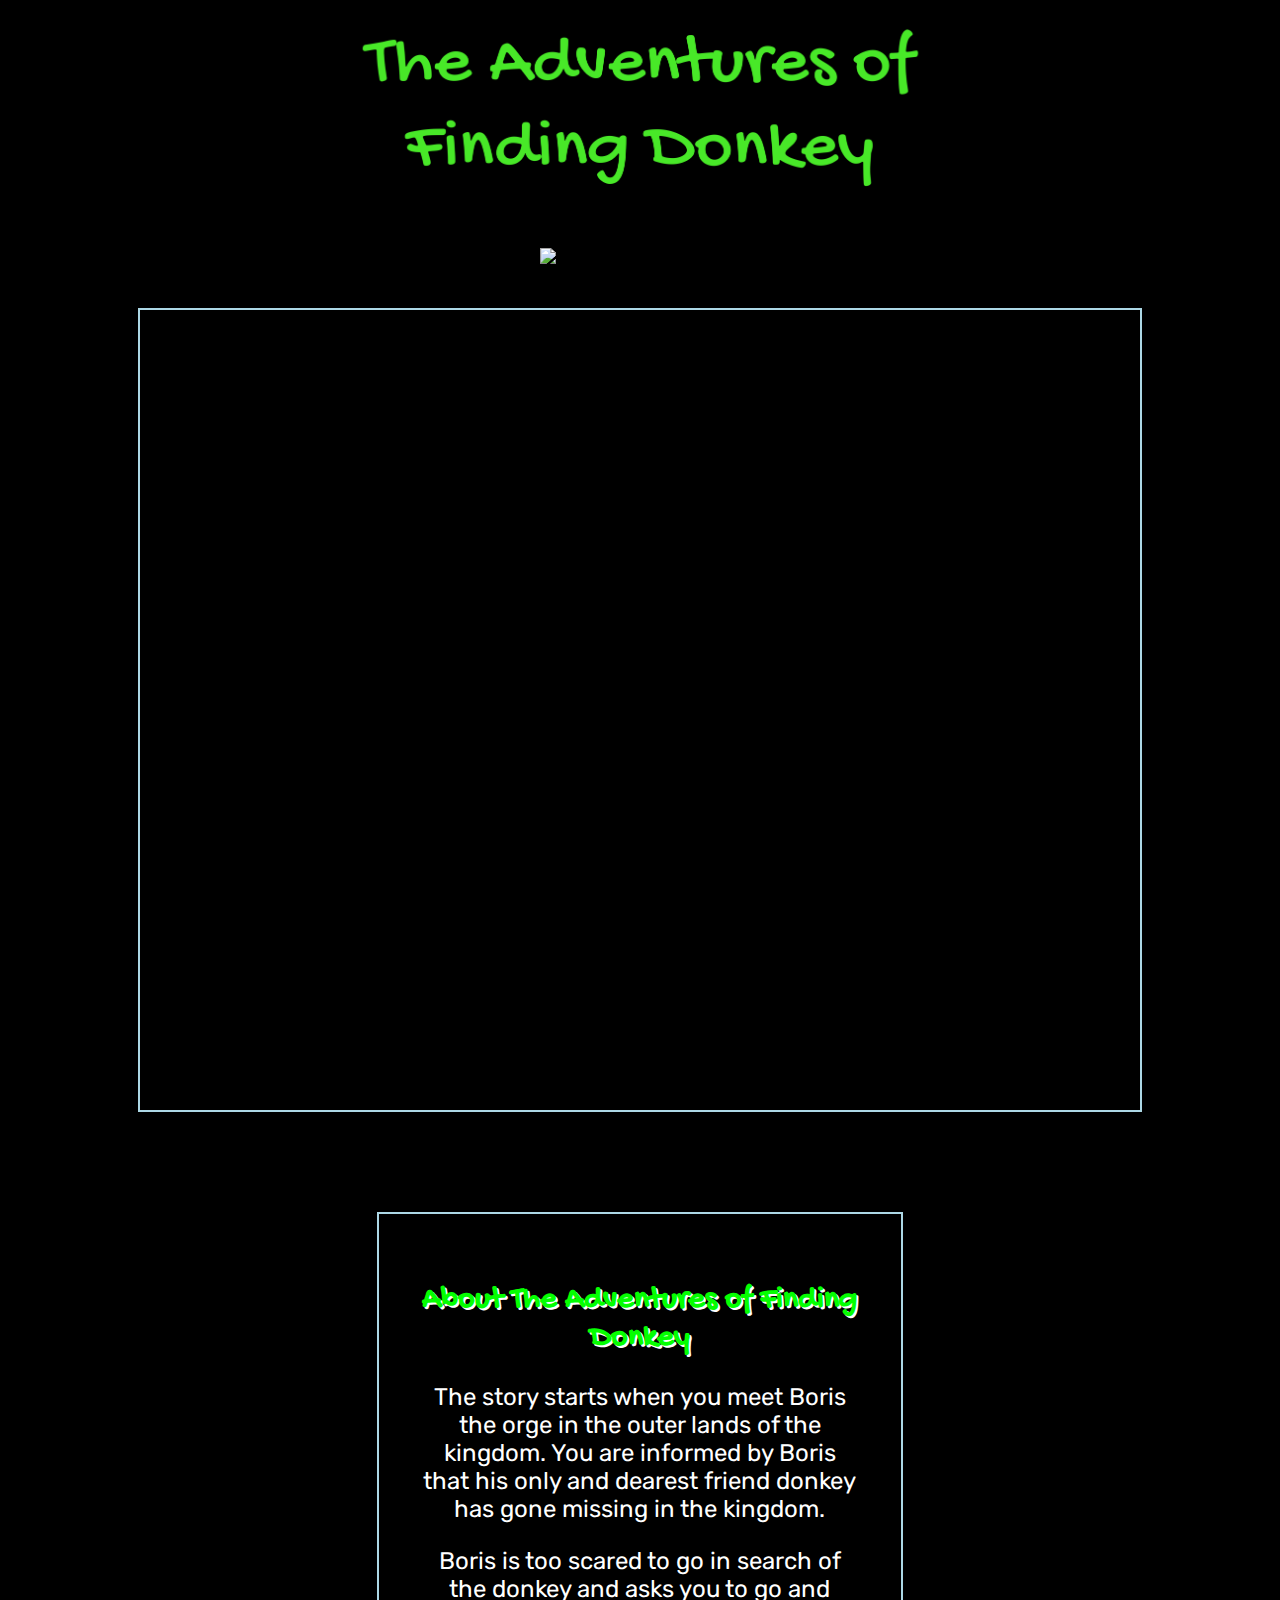
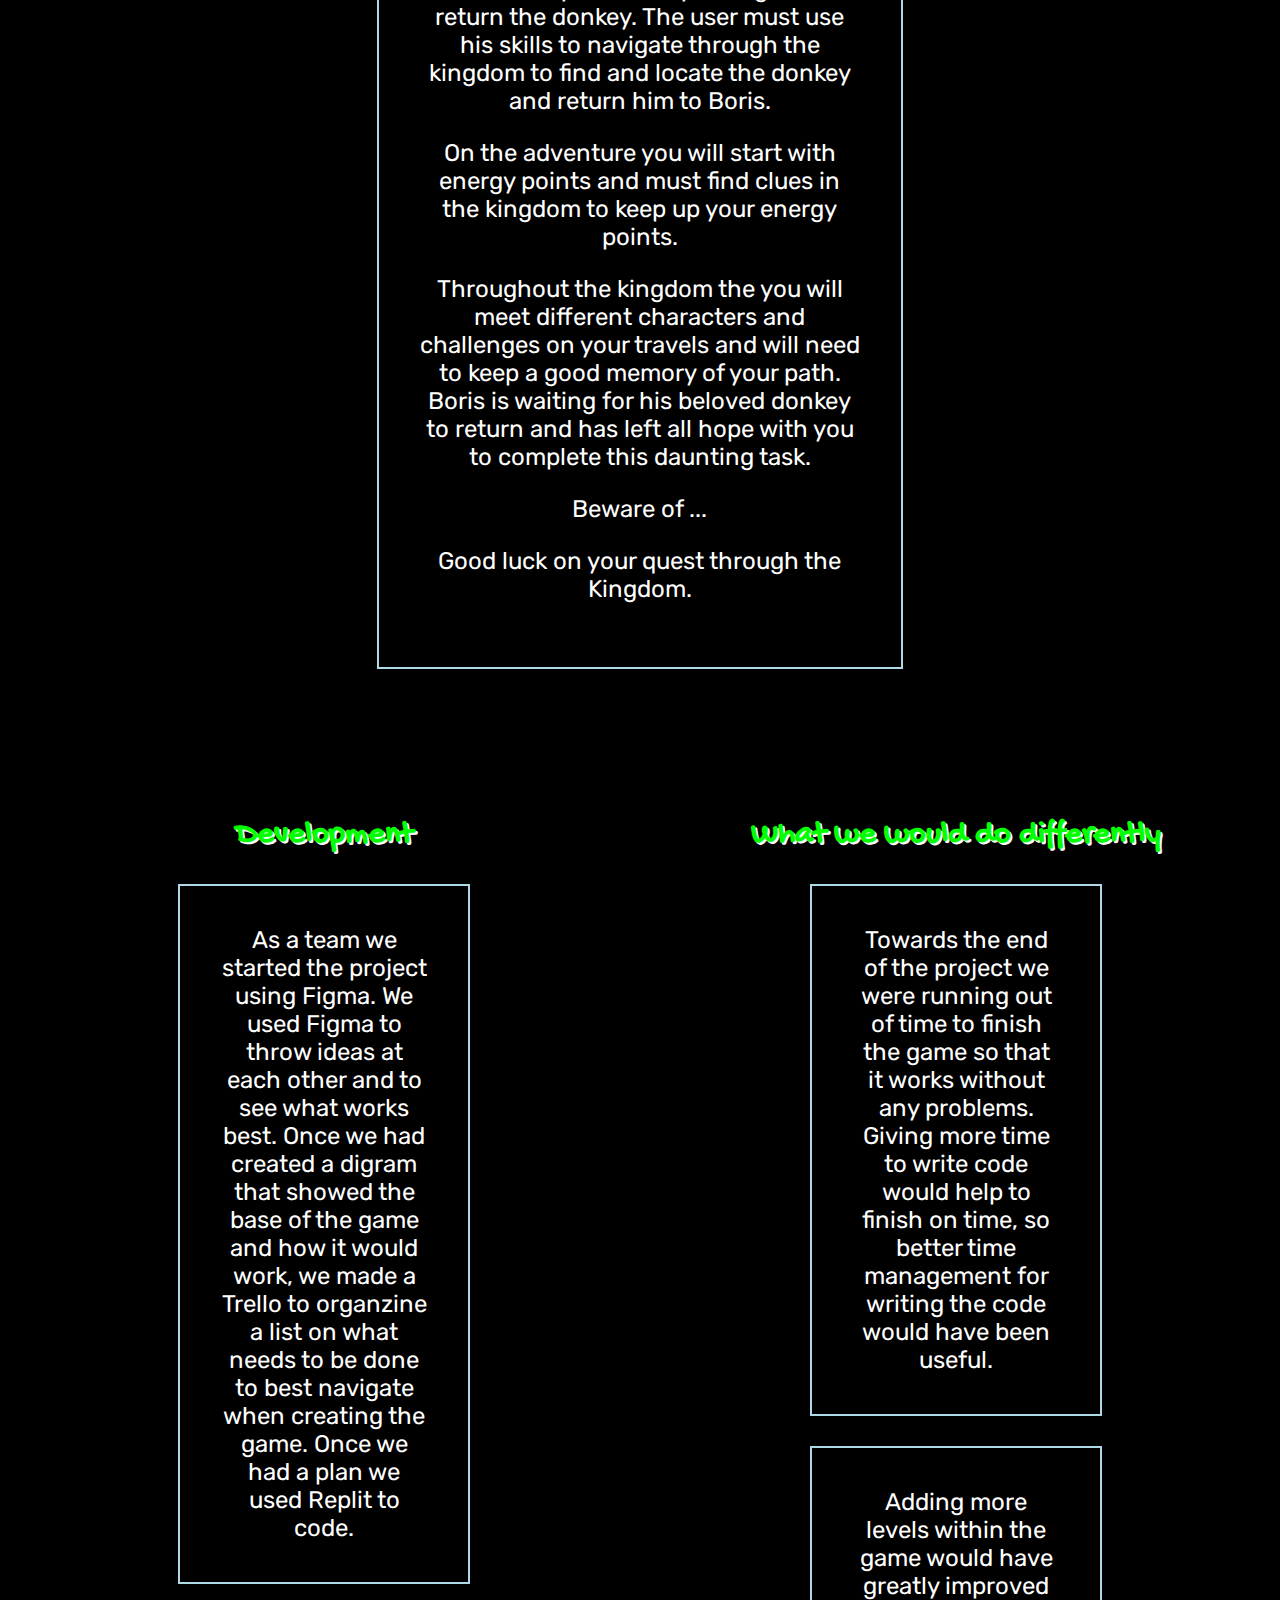
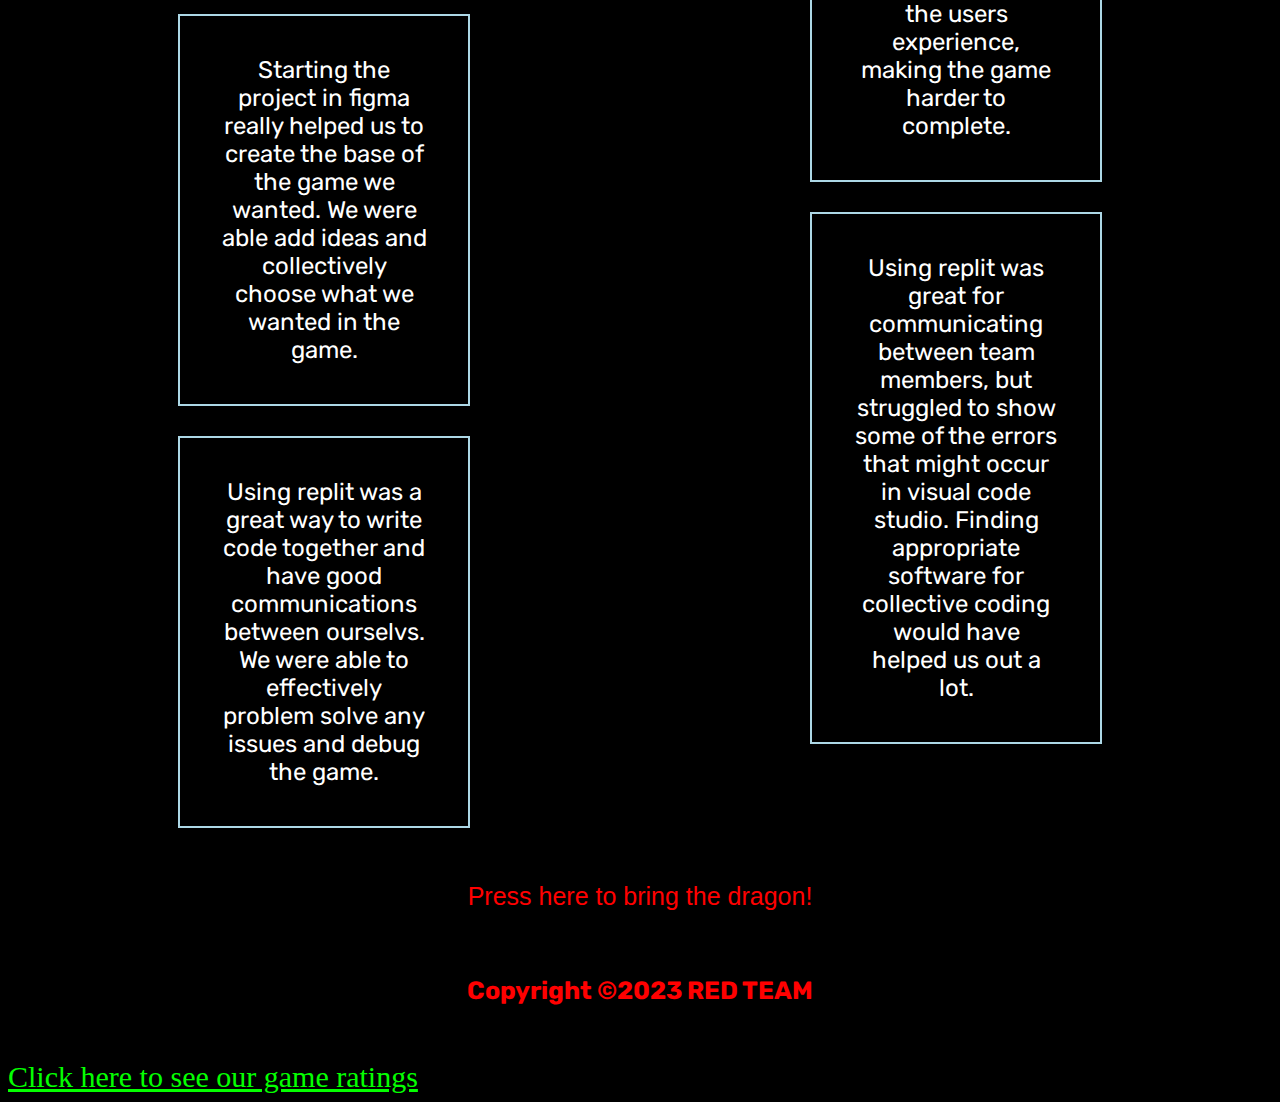
==== index.html @ f634b870 "My first team work" ====
<!DOCTYPE html>
<html lang="en">
<head>
    <meta charset="UTF-8">
    <meta http-equiv="X-UA-Compatible" content="IE=edge">
    <meta name="viewport" content="width=device-width, initial-scale=1.0">
    <title>Adventure</title>
    <link rel="stylesheet" href="websitecss.css">
</head>
<body>
    <header class="imgcenter">
        <img src="The_Adventures_of_Finding_Donkey.png" alt="The Adventures of Finding Donkey" width="600" height="200">
    </header>
    <div>
        <div>
            
            <div class="imgcenter">
                <img src="PLAY NOW_.png" alt="play now" width="200" height="60">
            </div>
            <div class="imgcenter">
                <iframe src= "https://replit.com/@Uglyfish13/teamredtest?embed=true" width="1000" height="800"></iframe>
            </div>
            <div class="center-1 text transparent">
                <h2 class="hand">About The Adventures of Finding Donkey</h2>
                <p class=""> The story starts when you meet Boris the orge in the outer lands of the kingdom. You are informed by Boris that his only and dearest friend donkey has gone missing in the kingdom. 
                <p>Boris is too scared to go in search of the donkey and asks you to go and return the donkey. The user must use his skills to navigate through the kingdom to find and locate the donkey and return him to Boris. </p> <p>On the adventure you will start with energy points and must find clues in the kingdom to keep up your energy points. </p>
                <p>Throughout the kingdom the you will meet different characters and challenges on your travels and will need to keep a good memory of your path. Boris is waiting for his beloved donkey to return and has left all hope with you to complete this daunting task.</p> 
                <p>Beware of ...</p>
                <p>Good luck on your quest through the Kingdom.</p>
            </div>
        </div>
    </div>

    <div class="row">
        <div class="column">
        <h2 class="hand">Development</h2>
        <p class="text center">As a team we started the project using Figma. We used Figma to throw ideas at each other and to see what works best. Once we had created a digram that showed the base of the game and how it would work, we made a Trello to organzine a list on what needs to be done to best navigate when creating the game. Once we had a plan we used Replit to code.</p>
        <p class="text center"> Starting the project in figma really helped us to create the base of the game we wanted. We were able add ideas and collectively choose what we wanted in the game.</p>
        <p class="text center"> Using replit was a great way to write code together and have good communications between ourselvs. We were able to effectively problem solve any issues and debug the game.</p>
        </div>
        <div class="column">
            <h2 class="hand">What we would do differently</h2>
            <p class="text center"> Towards the end of the project we were running out of time to finish the game so that it works without any problems. Giving more time to write code would help to finish on time, so better time management for writing the code would have been useful. 
            <p class="text center">Adding more levels within the game would have greatly improved the users experience, making the game harder to complete.</p>
            <p class="text center">Using replit was great for communicating between team members, but struggled to show some of the errors that might occur in visual code studio. Finding appropriate software for collective coding would have helped us out a lot.</p>
        </div>
    </div>

    <div class="imgcenter">
        <button type="button" onclick="document.getElementById('dragonBtn').style.display='none'" id="dragonBtn">Press here to bring the dragon!</button>
    </div>
    
    

    <div class="footer">
        <p>Copyright ©2023 RED TEAM</p>
    </div>

    <a href="ratings.html" target="_blank">Click here to see our game ratings</a>

    <button id="myBtn">Back to top</button>


<script src="bring-dragon.js"></script>

<script src="back-to-top.js"></script>

</body>
</html>
---- websitecss.css ----
@import url('https://fonts.googleapis.com/css2?family=Rubik:wght@300&display=swap');
@import url('https://fonts.googleapis.com/css2?family=Gochi+Hand&family=Rubik:wght@300&display=swap');

html, body {
    scroll-behavior:smooth;
}
header {
    padding-bottom: 40px;
}
body{
    background-color:black;
    background-image: url(forest4.jpg);
    background-size:100%;
    /* background-repeat: no-repeat; */
    background-attachment: fixed;
    /* border: solid 5px rgb(191, 28, 36); */

}

h1 {
    text-align: center;
    font-family: 'Gochi Hand', cursive;
    color: rgb(4, 255, 0);
    text-shadow: 2px 2px white;
}
h2 {
    text-align: center;
    font-family: 'Rubik', sans-serif;
}


.text {
    color: rgb(255, 255, 255);
    position:relative;
    background: rgba(0, 0, 0, 0.324);
}


.center {
    display: block;
    margin-left: auto;
    margin-right: auto;
    margin-top: 30px;
    width: 35%;
    text-align: center;
    border: solid 2px lightblue;
    padding: 40px;
}

.center-1 {
    display: block;
    margin-left: auto;
    margin-right: auto;
    margin-top:100px;
    margin-bottom: 100px;
    width: 35%;
    text-align: center;
    border: solid 2px lightblue;
    padding: 40px;
}



iframe {
    border: solid 2px lightblue;
    padding: 0px;
    /* text-align: center; */

}



p {
    font-family: 'Rubik', sans-serif;
    font-size: x-large;
}


.hand {
    color: rgb(4, 255, 0);
    text-shadow: 2px 2px white;
    font-family: 'Gochi Hand', cursive;
    font-size: xx-large;
    position:relative
    
}



.transparent {
    color: rgb(255, 255, 255);
    position:relative;
    background: rgba(0, 0, 0, 0.717);
    

}
/* 
.columnl {
    width:300px;
    float:left;
    padding: 5%;
    display: flex;

}

.container {
    column-width: 10em;
    column-rule: 1px solid rgb(75, 70, 74);
}


.columnr {
    width:300px;
    float:right;
    padding: 5%;
    display: flex;
} */

.row {
    display: flex;
    flex-wrap: wrap;
}

.column {
    flex: 1;
    padding: 20px;
}

.imgcenter {
    display: flex;
    justify-content: center;
}

.back-to-top {
    color:rgb(4, 255, 0);
    font-size: 20px;
}

.footer {
    /* animation: changecolour 11s infinite; */
    height: max-content;
    padding: 30px;
    display: flex;
    justify-content: center;
    position: relative;
    /* border: solid 5px rgb(66, 28, 191) */
}

.footer p {
    color: red;
    font-size: 25px;
    font-weight: bold;
}

#myBtn {
    position: fixed;
    bottom: 20px; 
    right: 30px; 
    z-index: 99; 
    border: none; 
    outline: none; 
    background-color: rgb(4, 255, 0);
    color: black;
    cursor: pointer;
    padding: 10px;
    border-radius: 10px;
    font-size: 22px;
    font-weight: bold;
    display: none;
}

#myBtn:hover {
    background-color: rgba(0, 0, 0, 0);
    color: rgb(4, 255, 0);
    transition: all 2s
}

#dragonBtn {
    border: none; 
    outline: none;
    background-color: rgba(0, 0, 0, 0);
    color: red;
    padding: 10px;
    font-size: 25px;
    cursor: pointer;
}

a {
    position:-webkit-sticky;
    bottom: 70px;
    left: 30px;
    font-size: 30px;
    color: rgb(4, 255, 0);
}
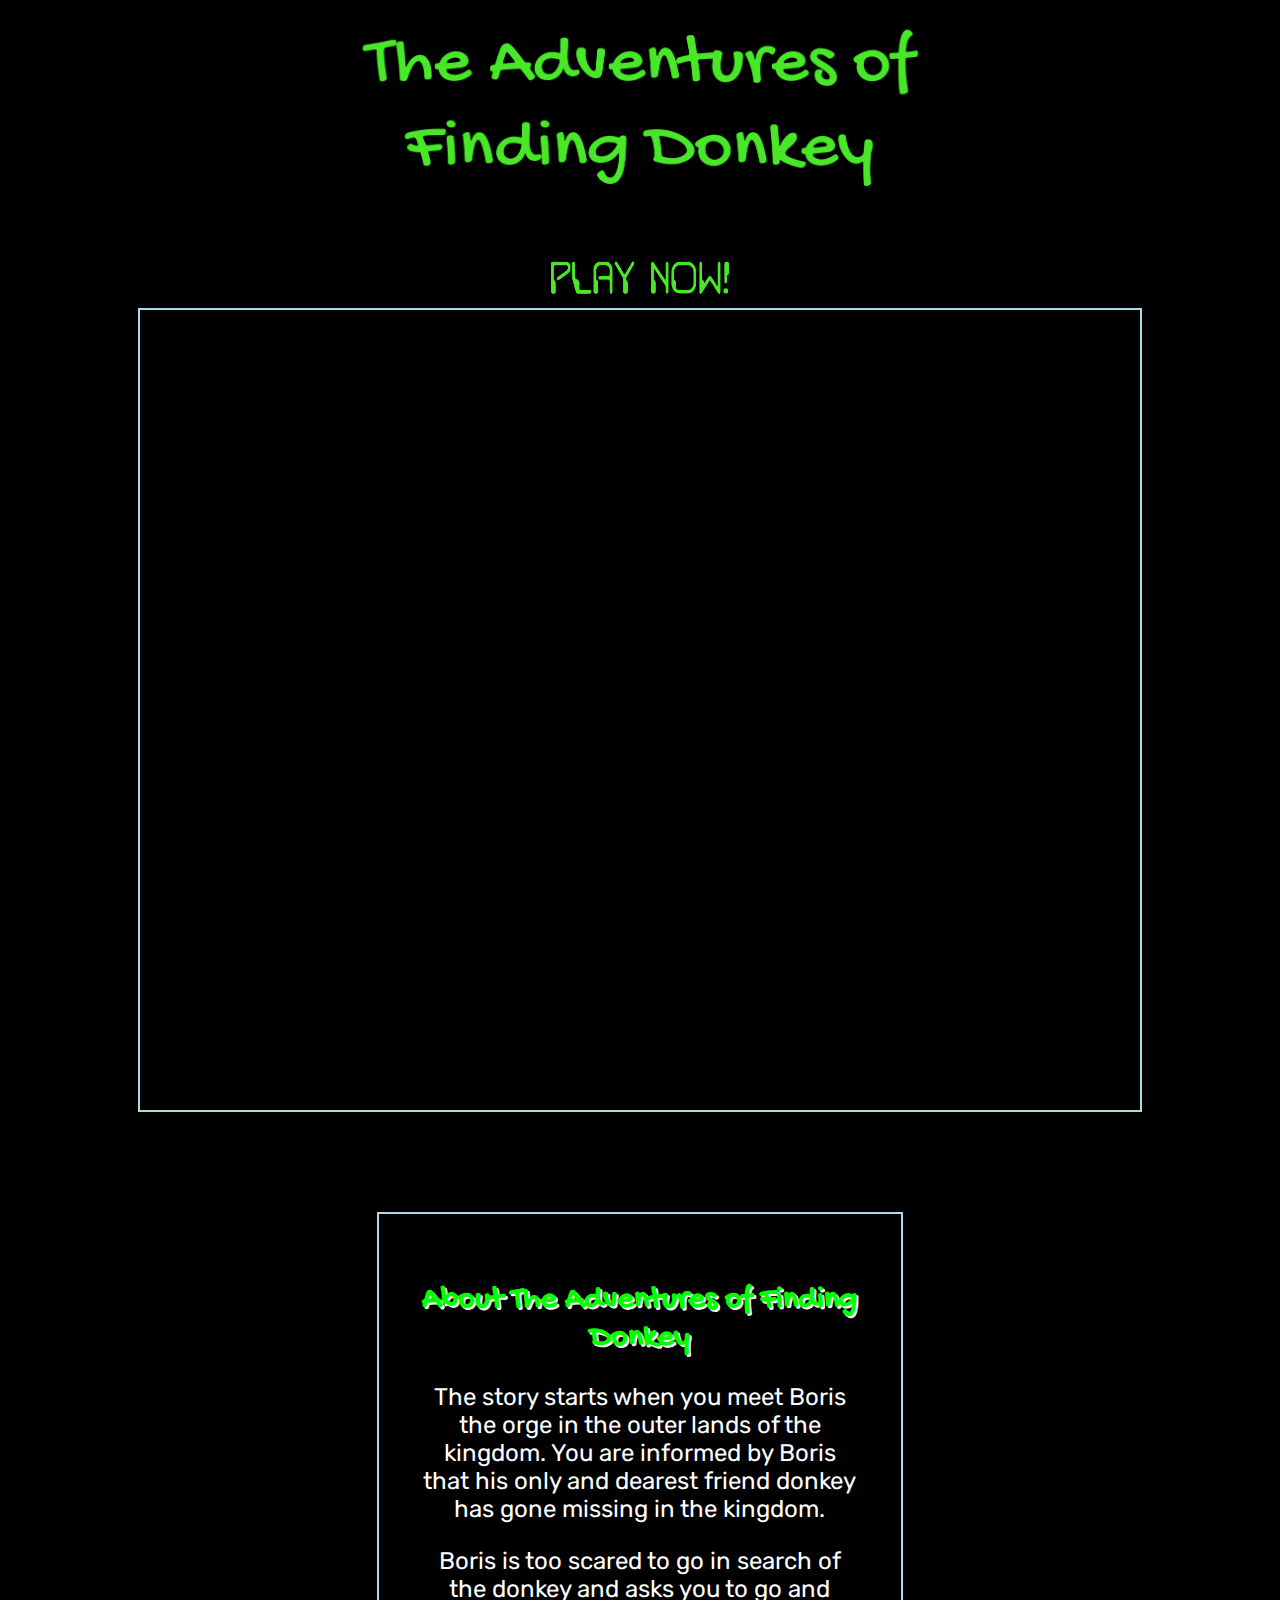
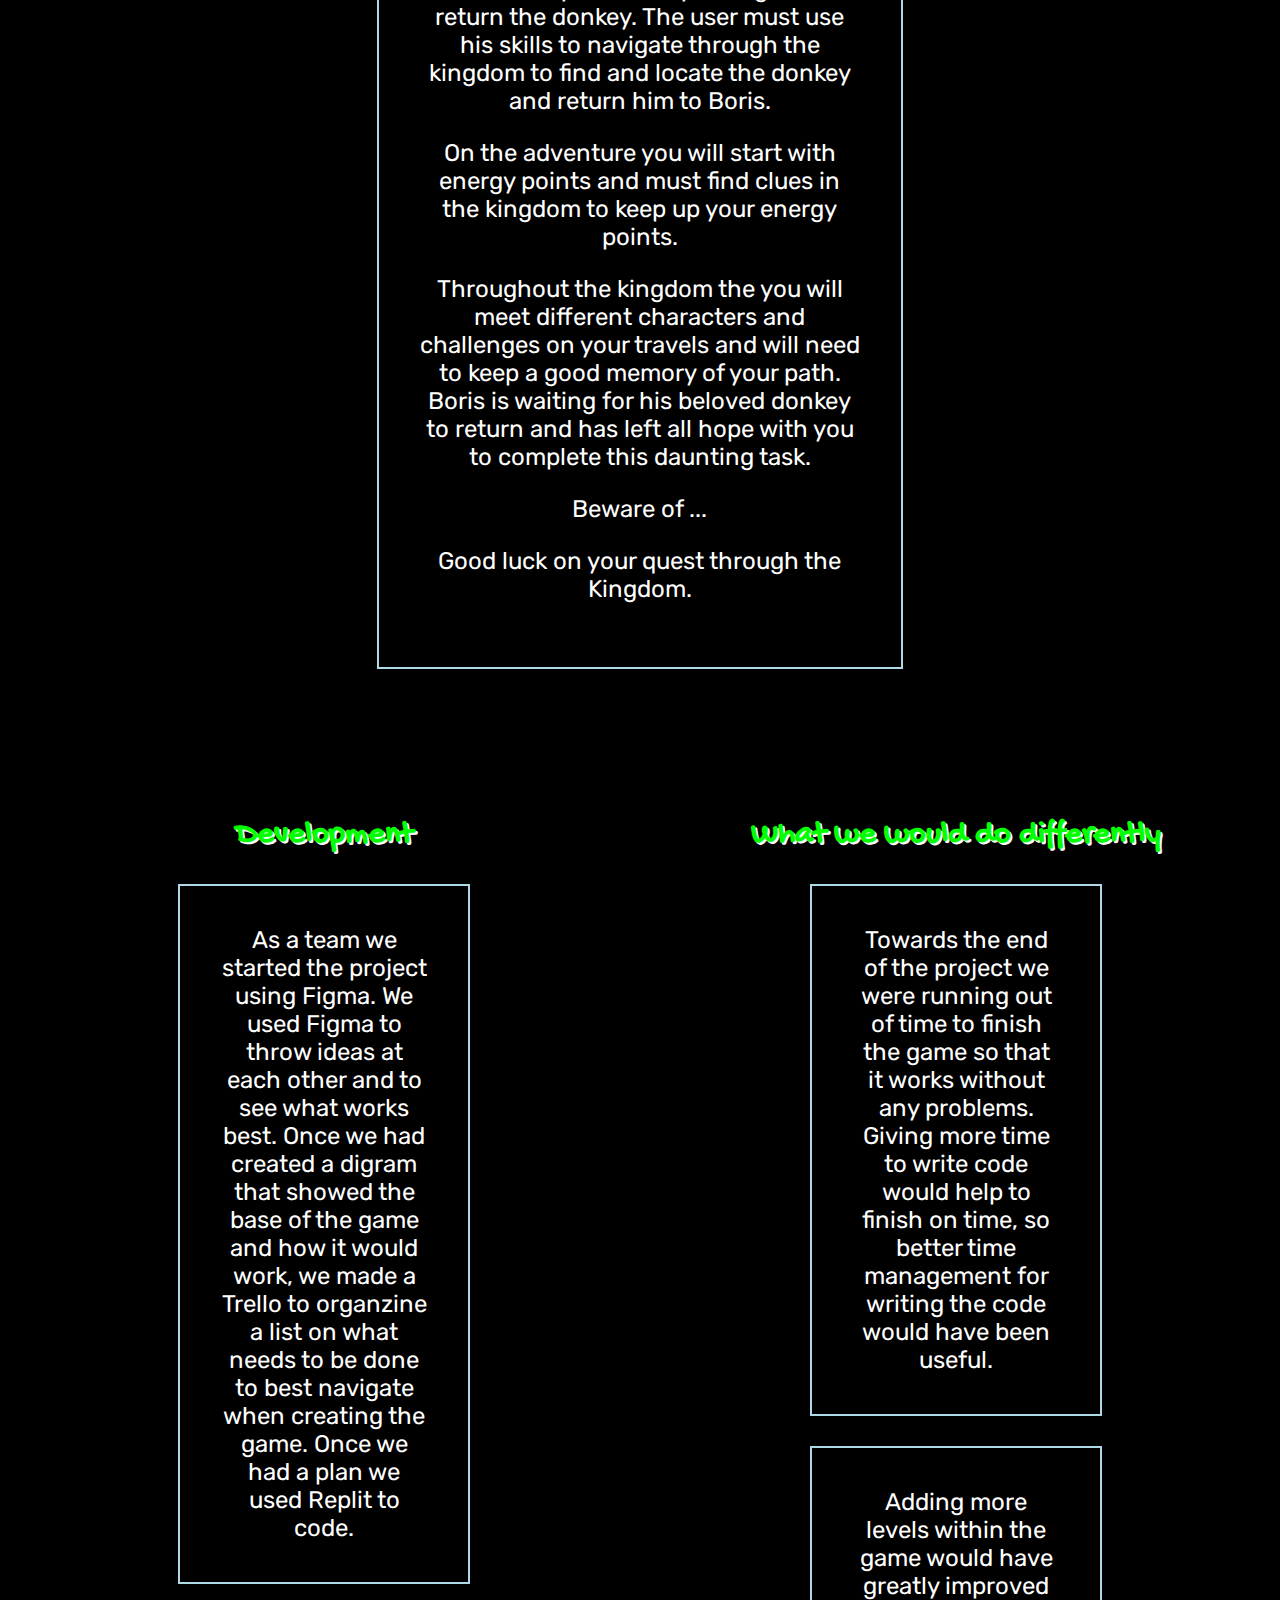
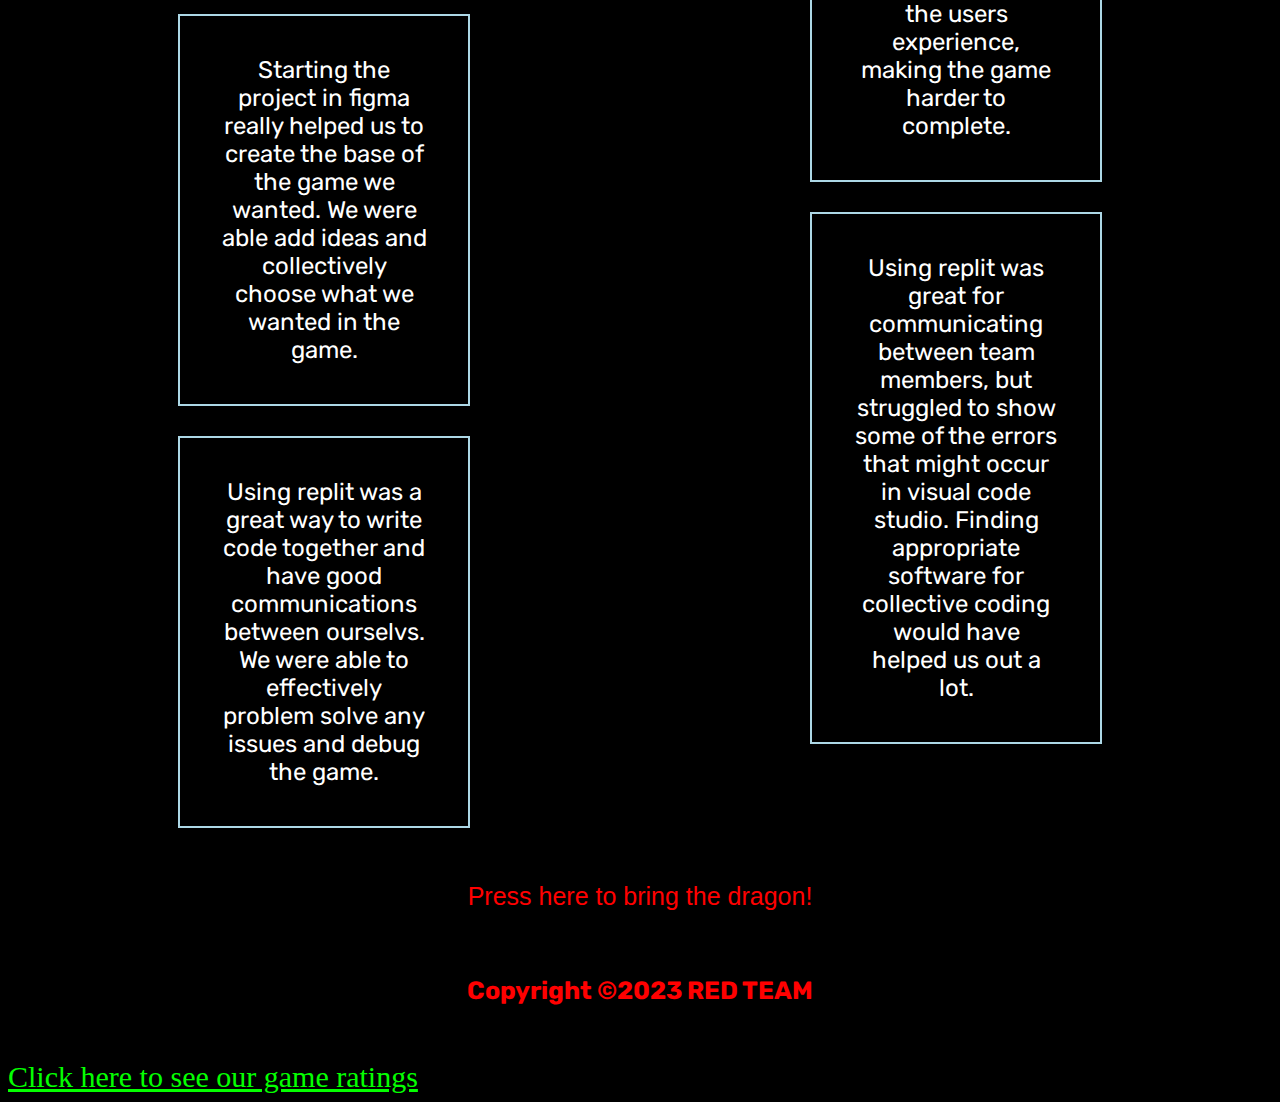
==== commit 54b5e2cb: "change image file index.html" ====
--- a/index.html
+++ b/index.html
@@ -15,7 +15,7 @@
         <div>
             
             <div class="imgcenter">
-                <img src="PLAY NOW_.png" alt="play now" width="200" height="60">
+                <img src="PLAY_NOW_.png" alt="play now" width="200" height="60">
             </div>
             <div class="imgcenter">
                 <iframe src= "https://replit.com/@Uglyfish13/teamredtest?embed=true" width="1000" height="800"></iframe>
